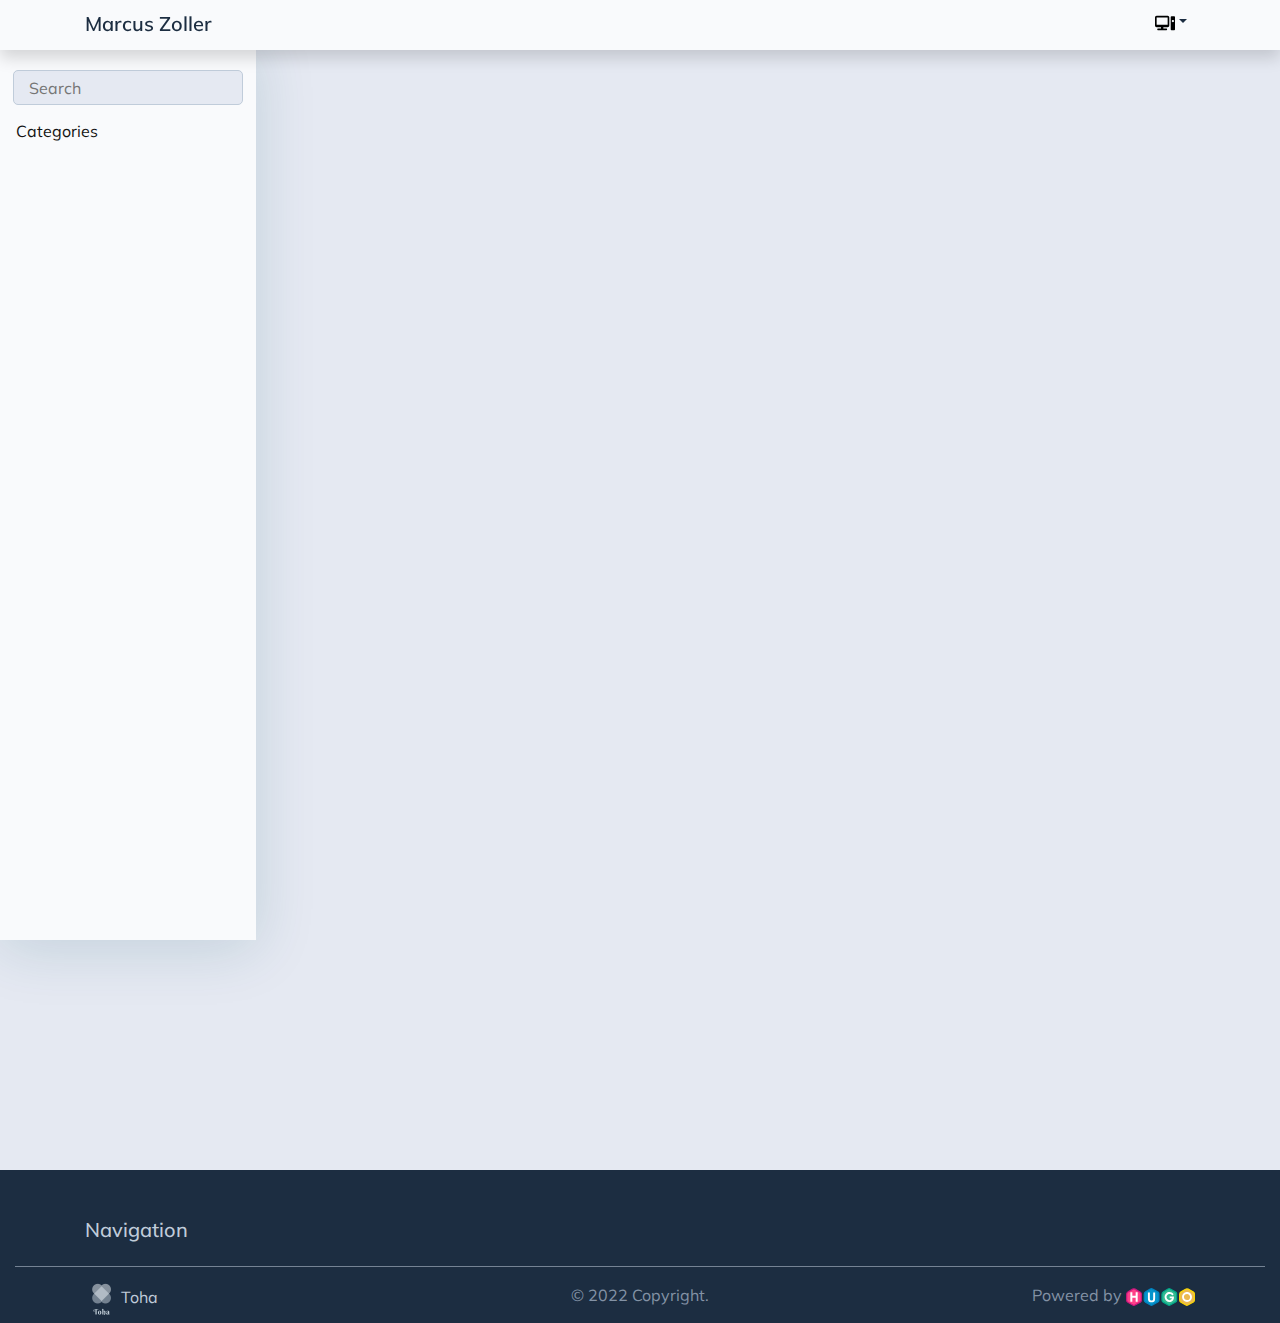
==== categories/index.html @ fa7f721a "deploy: 88412d2be341679249f3b2c8f5aae227716eacc8" ====
<!doctype html><html><head><title>Categories</title><meta charset=utf-8><meta name=viewport content="width=device-width,initial-scale=1"><meta http-equiv=x-ua-compatible content="ie=edge"><link rel=stylesheet href=/css/bootstrap.min.css><link rel=stylesheet href=/css/layouts/main.css><link rel=stylesheet href=/css/navigators/navbar.css><link rel=stylesheet href=/css/plyr.css><link rel=stylesheet href=/css/flag-icon.min.css><link rel=stylesheet href=/google-fonts/Mulish/mulish.css><link rel=stylesheet href=/fontawesome/css/all.min.css><link rel=stylesheet href=/css/colortheme/colortheme.css><meta property="og:title" content="Categories"><meta property="og:description" content><meta property="og:type" content="website"><meta property="og:url" content="https://marcus.zoller.cc/categories/"><link rel=stylesheet href=/css/layouts/list.css><link rel=stylesheet href=/css/navigators/sidebar.css><link rel=stylesheet href=/css/style.css></head><body data-spy=scroll data-target=#TableOfContents data-offset=80><div class="container-fluid bg-dimmed wrapper"><nav class="navbar navbar-expand-xl top-navbar final-navbar shadow"><div class=container><button class="navbar-toggler navbar-light" id=sidebar-toggler type=button onclick=toggleSidebar()>
<span class=navbar-toggler-icon></span></button>
<a class=navbar-brand href=/>Marcus Zoller</a>
<button class="navbar-toggler navbar-light" id=toc-toggler type=button onclick=toggleTOC()>
<span class=navbar-toggler-icon></span></button><div class="collapse navbar-collapse lang-selector" id=top-nav-items><ul class="navbar-nav ml-auto"><li class="nav-item dropdown"><div id=theme-initialization style=display:none default-theme=system></div><a class="nav-link dropdown-toggle" href=# id=themeSelector role=button data-toggle=dropdown aria-haspopup=true aria-expanded=false><img id=navbar-theme-icon-svg src=/icons/moon-svgrepo-com.svg width=20 alt="Dark Theme"></a><div class="dropdown-menu dropdown-menu-icons-only" aria-labelledby=themeSelector><a class="dropdown-item nav-link" href=# onclick=enableLightTheme()><img class=menu-icon-center src=/icons/sun-svgrepo-com.svg width=20 alt="Light Theme"></a>
<a class="dropdown-item nav-link" href=# onclick=enableDarkTheme()><img class=menu-icon-center src=/icons/moon-svgrepo-com.svg width=20 alt="Dark Theme"></a>
<a class="dropdown-item nav-link" href=# onclick=useSystemTheme()><img class=menu-icon-center src=/icons/computer-svgrepo-com.svg width=20 alt="System Theme"></a></div></li></ul></div></div></nav><section class=sidebar-section id=sidebar-section><div class=sidebar-holder><div class=sidebar id=sidebar><form class=mx-auto method=get action=/search><input type=text name=keyword placeholder=Search data-search id=search-box></form><div class=sidebar-tree><ul class=tree id=tree><li id=list-heading><a href=/categories data-filter=all>Categories</a></li><div class="subtree taxonomy-terms"></div></ul></div></div></div></section><section class=content-section id=content-section><div class="content container-fluid" id=content><div class="container-fluid post-card-holder" id=post-card-holder></div><div class=paginator></div></div></section></div><footer id=footer class="container-fluid text-center align-content-center footer pb-2"><div class="container pt-5"><div class="row text-left"><div class="col-md-4 col-sm-12"><h5>Navigation</h5></div></div></div><hr><div class=container><div class="row text-left"><div class=col-md-4><a id=theme href=https://github.com/hugo-toha/toha target=_blank rel=noopener><img src=/images/theme-logo_hu8376fd15465fef26ffe66b6bcf0ca686_13669_32x0_resize_box_3.png alt="Toha Theme Logo">
Toha</a></div><div class="col-md-4 text-center">© 2022 Copyright.</div><div class="col-md-4 text-right"><a id=hugo href=https://gohugo.io/ target=_blank rel=noopener>Powered by
<img src=/images/hugo-logo.svg alt="Hugo Logo" height=18></a></div></div></div></footer><script type=text/javascript src=/js/jquery-3.4.1.min.js></script>
<script type=text/javascript src=/js/popper.min.js></script>
<script type=text/javascript src=/js/bootstrap.min.js></script>
<script type=text/javascript src=/js/navbar.js></script>
<script type=text/javascript src=/js/plyr.js></script>
<script type=text/javascript src=/js/main.js></script>
<script type=text/javascript src=/js/darkreader.js></script>
<script type=text/javascript src=/js/darkmode-darkreader.js></script>
<script src=/js/list.js></script></body></html>
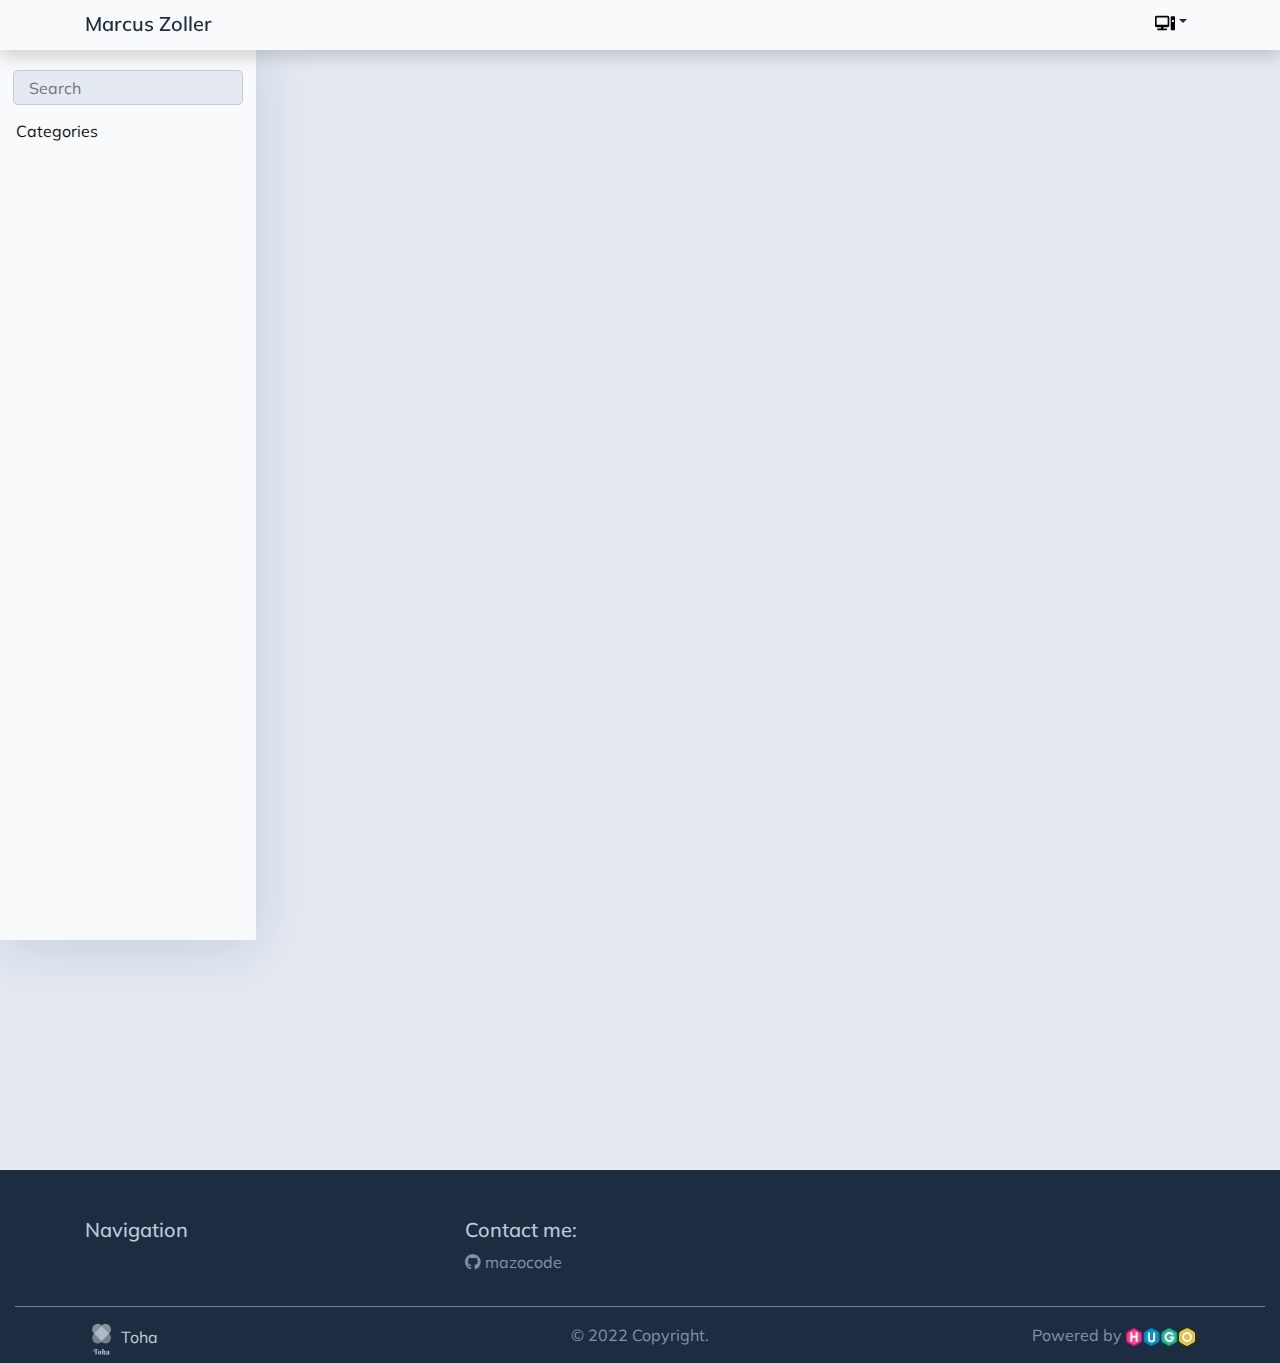
==== commit d3b7f384: "deploy: 428491f4f8dd4d5ddadafb015986be5204c3f3d8" ====
--- a/categories/index.html
+++ b/categories/index.html
@@ -4,7 +4,7 @@
 <button class="navbar-toggler navbar-light" id=toc-toggler type=button onclick=toggleTOC()>
 <span class=navbar-toggler-icon></span></button><div class="collapse navbar-collapse lang-selector" id=top-nav-items><ul class="navbar-nav ml-auto"><li class="nav-item dropdown"><div id=theme-initialization style=display:none default-theme=system></div><a class="nav-link dropdown-toggle" href=# id=themeSelector role=button data-toggle=dropdown aria-haspopup=true aria-expanded=false><img id=navbar-theme-icon-svg src=/icons/moon-svgrepo-com.svg width=20 alt="Dark Theme"></a><div class="dropdown-menu dropdown-menu-icons-only" aria-labelledby=themeSelector><a class="dropdown-item nav-link" href=# onclick=enableLightTheme()><img class=menu-icon-center src=/icons/sun-svgrepo-com.svg width=20 alt="Light Theme"></a>
 <a class="dropdown-item nav-link" href=# onclick=enableDarkTheme()><img class=menu-icon-center src=/icons/moon-svgrepo-com.svg width=20 alt="Dark Theme"></a>
-<a class="dropdown-item nav-link" href=# onclick=useSystemTheme()><img class=menu-icon-center src=/icons/computer-svgrepo-com.svg width=20 alt="System Theme"></a></div></li></ul></div></div></nav><section class=sidebar-section id=sidebar-section><div class=sidebar-holder><div class=sidebar id=sidebar><form class=mx-auto method=get action=/search><input type=text name=keyword placeholder=Search data-search id=search-box></form><div class=sidebar-tree><ul class=tree id=tree><li id=list-heading><a href=/categories data-filter=all>Categories</a></li><div class="subtree taxonomy-terms"></div></ul></div></div></div></section><section class=content-section id=content-section><div class="content container-fluid" id=content><div class="container-fluid post-card-holder" id=post-card-holder></div><div class=paginator></div></div></section></div><footer id=footer class="container-fluid text-center align-content-center footer pb-2"><div class="container pt-5"><div class="row text-left"><div class="col-md-4 col-sm-12"><h5>Navigation</h5></div></div></div><hr><div class=container><div class="row text-left"><div class=col-md-4><a id=theme href=https://github.com/hugo-toha/toha target=_blank rel=noopener><img src=/images/theme-logo_hu8376fd15465fef26ffe66b6bcf0ca686_13669_32x0_resize_box_3.png alt="Toha Theme Logo">
+<a class="dropdown-item nav-link" href=# onclick=useSystemTheme()><img class=menu-icon-center src=/icons/computer-svgrepo-com.svg width=20 alt="System Theme"></a></div></li></ul></div></div></nav><section class=sidebar-section id=sidebar-section><div class=sidebar-holder><div class=sidebar id=sidebar><form class=mx-auto method=get action=/search><input type=text name=keyword placeholder=Search data-search id=search-box></form><div class=sidebar-tree><ul class=tree id=tree><li id=list-heading><a href=/categories data-filter=all>Categories</a></li><div class="subtree taxonomy-terms"></div></ul></div></div></div></section><section class=content-section id=content-section><div class="content container-fluid" id=content><div class="container-fluid post-card-holder" id=post-card-holder></div><div class=paginator></div></div></section></div><footer id=footer class="container-fluid text-center align-content-center footer pb-2"><div class="container pt-5"><div class="row text-left"><div class="col-md-4 col-sm-12"><h5>Navigation</h5></div><div class="col-md-4 col-sm-12"><h5>Contact me:</h5><ul><li><a href=https://github.com/mazocode target=_blank rel=noopener><span><i class="fab fa-github"></i></span> <span>mazocode</span></a></li></ul></div></div></div><hr><div class=container><div class="row text-left"><div class=col-md-4><a id=theme href=https://github.com/hugo-toha/toha target=_blank rel=noopener><img src=/images/theme-logo_hu8376fd15465fef26ffe66b6bcf0ca686_13669_32x0_resize_box_3.png alt="Toha Theme Logo">
 Toha</a></div><div class="col-md-4 text-center">© 2022 Copyright.</div><div class="col-md-4 text-right"><a id=hugo href=https://gohugo.io/ target=_blank rel=noopener>Powered by
 <img src=/images/hugo-logo.svg alt="Hugo Logo" height=18></a></div></div></div></footer><script type=text/javascript src=/js/jquery-3.4.1.min.js></script>
 <script type=text/javascript src=/js/popper.min.js></script>
